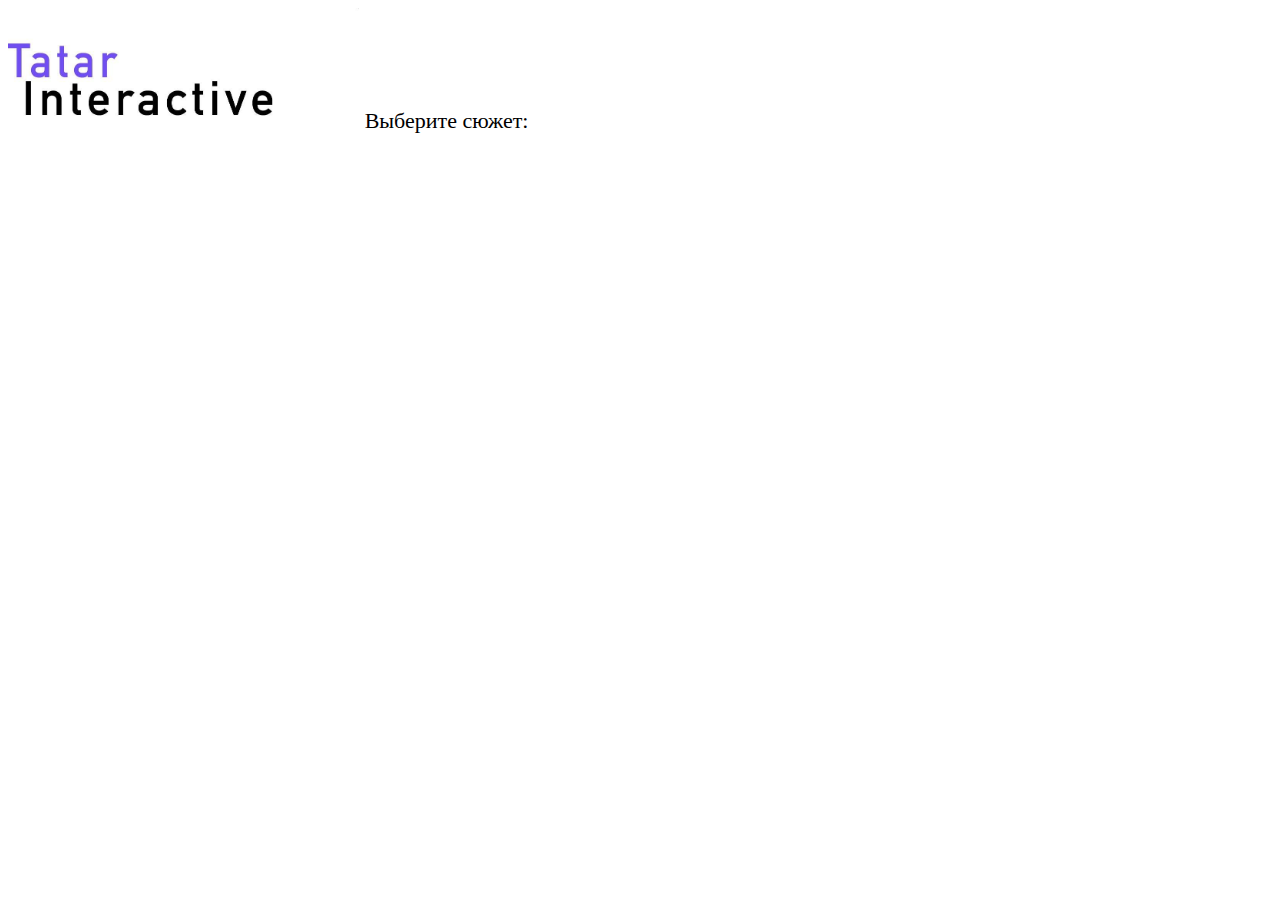
==== index.html @ 53cb8ed6 "Added front" ====
<!DOCTYPE html>
<html lang="en">

<head>
    <meta charset="UTF-8">
    <meta http-equiv="X-UA-Compatible" content="IE=edge">
    <meta name="viewport" content="width=device-width, initial-scale=1.0">
    <title>Document</title>
    <link rel="stylesheet" href="https://stackpath.bootstrapcdn.com/bootstrap/4.1.3/css/bootstrap.min.css" integrity="sha384-MCw98/SFnGE8fJT3GXwEOngsV7Zt27NXFoaoApmYm81iuXoPkFOJwJ8ERdknLPMO" crossorigin="anonymous">
    <link rel="stylesheet" href="css/index.css">
</head>

<body>
    <div class="container">
        <img class='logo' src="img/logo.jpg" alt="" srcset="">
        Выберите сюжет:
        <ul id="stories"></ul>
    </div>
    <script src="js/index.js"></script>
</body>

</html>
---- css/index.css ----
.ru {
    display: block;
}

.logo {
    max-height: 120px;
    ;
}

body {
    font-size: 22px;
}
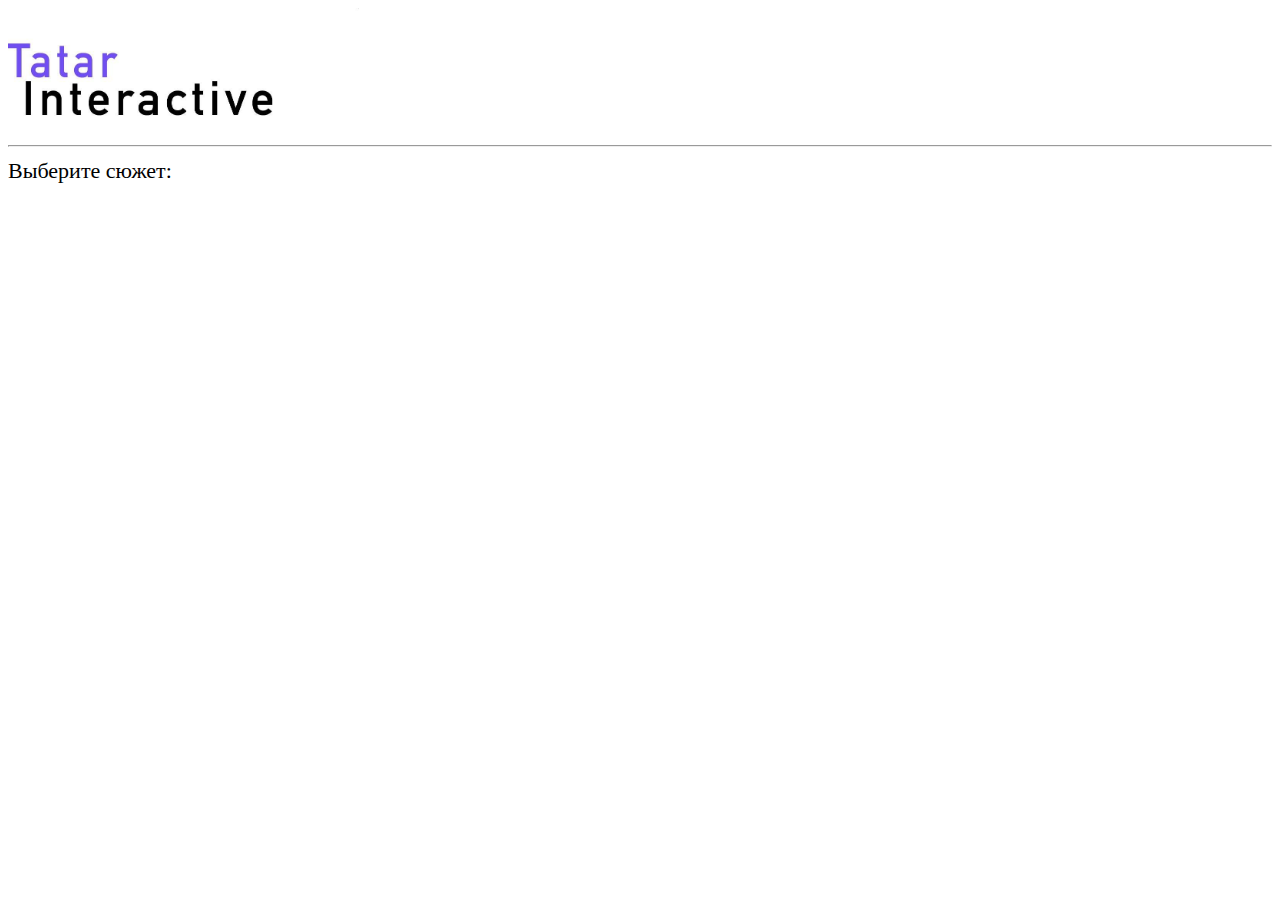
==== commit 72ddbd5f: "Added correct logo" ====
--- a/index.html
+++ b/index.html
@@ -11,8 +11,11 @@
 </head>
 
 <body>
+<div class="container">
+    <img class='img-fluid mx-auto d-block logo' src="img/logo.jpg" alt="" srcset="">
+</div>
+<hr>
     <div class="container">
-        <img class='logo' src="img/logo.jpg" alt="" srcset="">
         Выберите сюжет:
         <ul id="stories"></ul>
     </div>
